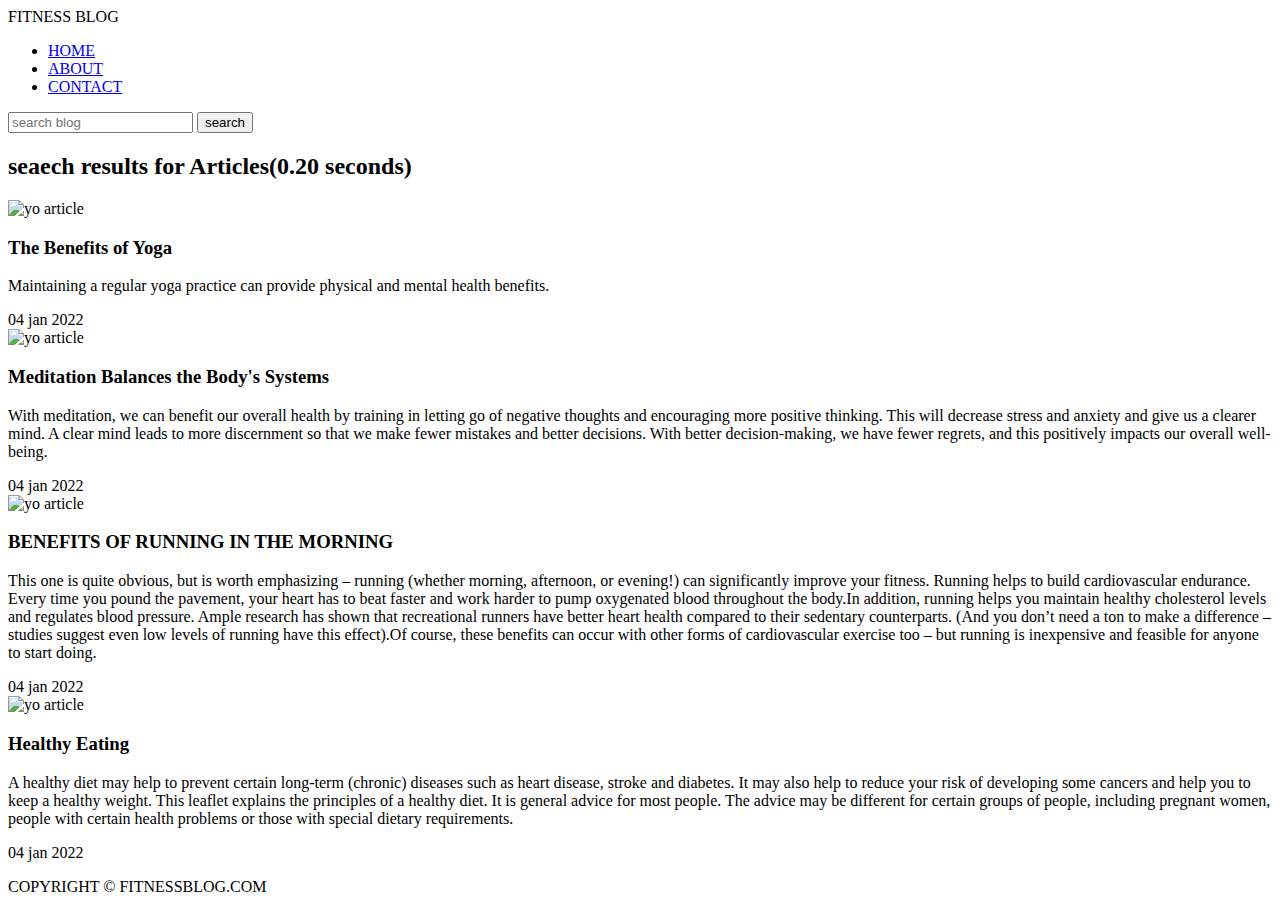
==== search.html @ 905fb4e8 "Add files via upload" ====
<!DOCTYPE html>
<html lang="en">

<head>
    <meta charset="UTF-8">
    <meta http-equiv="X-UA-Compatible" content="IE=edge">
    <meta name="viewport" content="width=device-width, initial-scale=1.0">
    <link rel="stylesheet" href="css/style.css">
    <link rel="stylesheet" href="css/utils.css">
    <title>Document</title>
</head>

<body>
    <nav class="navigation max-width-1 m-auto">
        <div class="nav-left">
            <span>FITNESS BLOG</span>
          <ul>
              <li><a href="/">HOME</a></li>
              <li><a href="#">ABOUT</a></li>
              <li><a href="/contact.html">CONTACT</a></li>

          </ul>
        </div>
        <div class="nav-right">
            <form action="/search.html" method="get">
            <input class="form-input" type="text" name="query" placeholder="search blog">
            <button class="btn">search</button>
        </form>
        </div>
    </nav>
    

    
   
        <h2>seaech results for  Articles(0.20 seconds)</h2>
        <div class="home-article">
    <div class="home-article-img">
    <img src="img\yo.jpg" alt="yo article">
    </div>
        <div class="home-article-content font-1">
            <h3> The Benefits of Yoga</h3>
            <p>
                Maintaining a regular yoga practice can provide physical and mental health benefits.
            </p>
            
           
            <span>04 jan 2022</span>
        </div>
    </div>
    <div class="home-article">
        <div class="home-article-img">
        <img src="img\me.jpg" alt="yo article">
        </div>
            <div class="home-article-content font-1">
                <h3> Meditation Balances the Body's Systems</h3>
                <p>
                    With meditation, we can benefit our overall health by training in letting go of negative thoughts and encouraging more positive thinking. This will decrease stress and anxiety and give us a clearer mind. A clear mind leads to more discernment so that we make fewer mistakes and better decisions. With better decision-making, we have fewer regrets, and this positively impacts our overall well-being.
                </p>
                
                
                <span>04 jan 2022</span>
            </div>
        </div>
        <div class="home-article">
            <div class="home-article-img">
            <img src="img\run.jpg" alt="yo article">
            </div>
                <div class="home-article-content font-1">
                    <h3>BENEFITS OF RUNNING IN THE MORNING </h3>
                    <p>
                        This one is quite obvious, but is worth emphasizing – running (whether morning, afternoon, or evening!) can significantly improve your fitness. Running helps to build cardiovascular endurance. Every time you pound the pavement, your heart has to beat faster and work harder to pump oxygenated blood throughout the body.In addition, running helps you maintain healthy cholesterol levels and regulates blood pressure. Ample research has shown that recreational runners have better heart health compared to their sedentary counterparts.  (And you don’t need a ton to make a difference – studies suggest even low levels of running have this effect).Of course, these benefits can occur with other forms of cardiovascular exercise too – but running is inexpensive and feasible for anyone to start doing.
                    </p>
                    
                    <span>04 jan 2022</span>
                </div>
            </div>
            <div class="home-article">
                <div class="home-article-img">
                <img src="img\die.jpg" alt="yo article">
                </div>
                    <div class="home-article-content font-1">
                        <h3> Healthy Eating</h3>
                        <p>
                            A healthy diet may help to prevent certain long-term (chronic) diseases such as heart disease, stroke and diabetes. It may also help to reduce your risk of developing some cancers and help you to keep a healthy weight. This leaflet explains the principles of a healthy diet. It is general advice for most people. The advice may be different for certain groups of people, including pregnant women, people with certain health problems or those with special dietary requirements.
                        </p>
                        
                       
                        <span>04 jan 2022</span>
                    </div>
                </div>
                  
    <div class="footer max-width-2 m-auto">
    <p>COPYRIGHT &copy; FITNESSBLOG.COM</p>
    </div>
</body>

</html>
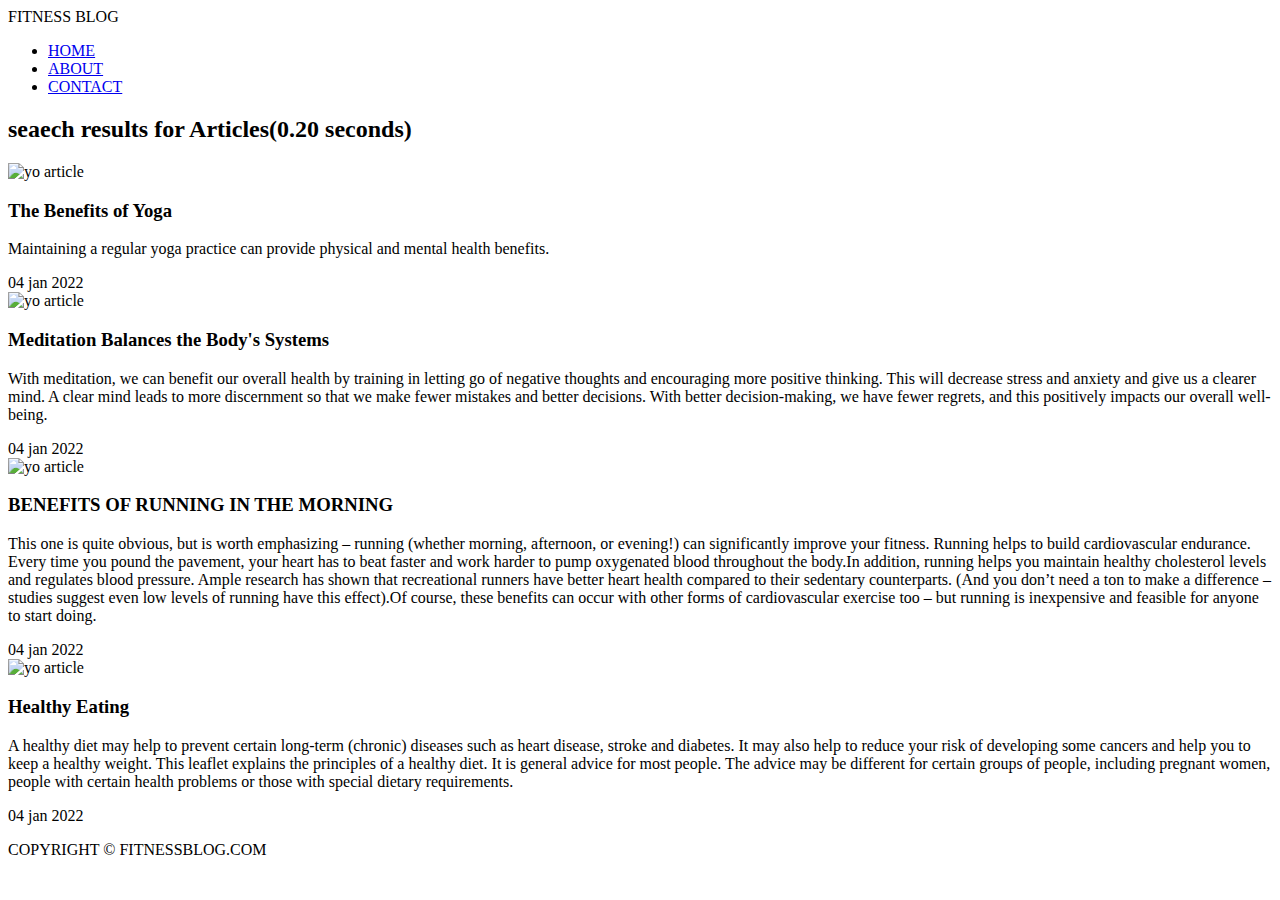
==== commit bd68dae4: "Add files via upload" ====
--- a/search.html
+++ b/search.html
@@ -21,12 +21,7 @@
 
           </ul>
         </div>
-        <div class="nav-right">
-            <form action="/search.html" method="get">
-            <input class="form-input" type="text" name="query" placeholder="search blog">
-            <button class="btn">search</button>
-        </form>
-        </div>
+      
     </nav>
     
 
